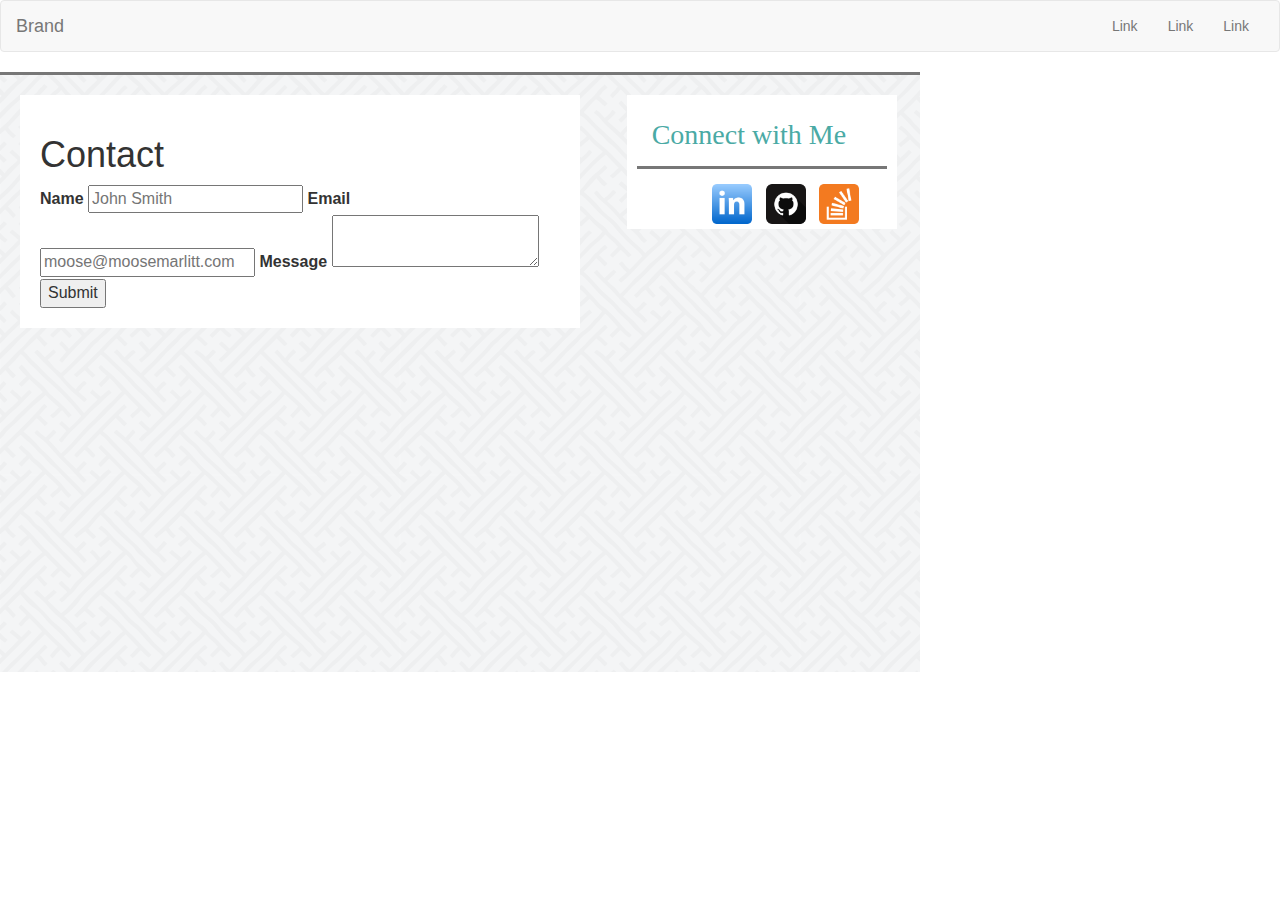
==== contact.html @ 6fec91e3 "draft1" ====
<!DOCTYPE html>
<html>
<head>
  <title>Joseph's Profile</title>
  <link rel="stylesheet" type="text/css" href="style.css">
  <!-- Latest compiled and minified CSS -->
<link rel="stylesheet" href="https://maxcdn.bootstrapcdn.com/bootstrap/3.3.7/css/bootstrap.min.css" integrity="sha384-BVYiiSIFeK1dGmJRAkycuHAHRg32OmUcww7on3RYdg4Va+PmSTsz/K68vbdEjh4u" crossorigin="anonymous">
<link rel="stylesheet" type="text/css" href="assets/css/style.css">

</head>
<body>
  <nav class="navbar navbar-default">
  <div class="container-fluid">
    <!-- Brand and toggle get grouped for better mobile display -->
    <div class="navbar-header">
      <button type="button" class="navbar-toggle collapsed" data-toggle="collapse" data-target="#bs-example-navbar-collapse-1" aria-expanded="false">
        <span class="sr-only">Toggle navigation</span>
        <span class="icon-bar"></span>
        <span class="icon-bar"></span>
        <span class="icon-bar"></span>
      </button>
      <a class="navbar-brand" href="#">Brand</a>
    </div>

    <!-- Collect the nav links, forms, and other content for toggling -->
    <div class="collapse navbar-collapse" id="bs-example-navbar-collapse-1">
      <ul class="nav navbar-nav">
      </ul>
      <ul class="nav navbar-nav navbar-right">
        <li><a href="#">Link</a></li>
        <li><a href="#">Link</a></li>
        <li><a href="#">Link</a></li>
      </ul>
    </div><!-- /.navbar-collapse -->
  </div><!-- /.container-fluid -->
</nav>
<div id="background">
	<div class="row">
		<div class="col-md-8">
			<div id="main">      
        <h1>Contact</h1>
        <form action="mailto:joseph.marlitt@gmail.com" method="GET" action="/action_page.php">
          <label class="labels" for="fname">Name</label>
          <input type="text" id="contactname" name="contactname" placeholder="John Smith">

          <label class="labels" for="lname">Email</label>
          <input type="email" id="email" name="email" placeholder="moose@moosemarlitt.com">

          <label class="labels" for="lname">Message</label>
          <textarea type="text" id="message" name="lastname"> </textarea> 

          <input type="submit" id="submit" name="Submit">
      </div>
		</div>
		<div class="col-md-4">
			<div id="sidebar">
				<h1 class="connect">Connect with Me</h1>
				<ul id="icons">
					<a href="https://www.linkedin.com/in/josephmarlitt/"><img class="icon" src="assets/images/linkedin.png" height="50px" width="50px" ></a>
					<a href="https://github.com/joseph-marlitt"><img class="icon" src="assets/images/github.png" height="50px" width="50px"></a>
					<a href="https://stackoverflow.com/users/8727156/joseph-marlitt"><img class="icon" src="assets/images/stackoverflow.png" height="50px" width="50px"></a>
				</ul>
			</div>
		</div>
	</div>		
		
</body>
</div>	
</body>
</html>
---- assets/css/style.css ----
#wrapper {
	min-height: 100%;
	margin-bottom: -145px;
	margin: auto;
	width: 960px;
	overflow: auto;
}
#wrapper:after {
	content: "";
	display: block;
}
body {
	background-color: #ffffff;
}

#name {
	float: left;
	font-family: 'Georgia', Times, Times New Roman, serif;
	font-size: 28px;
	background-color: #4aaaa5;
	color: #ffffff;
	padding: 25px 0px 20px 0px;
	width: 250px;
	margin-top: 5px;
	text-align: center;
	position: relative;
	left: 20px;
}
#nav {
	text-decoration: none;
	float: right;
	position: relative;
	right: 5px;
	bottom: -35px;
	padding: 0 5px;
	margin: 5px;
}
.links:hover {
    background-color: #4aaaa5;
    color: #ffffff;

}
#middle:hover {
	background-color: #4aaaa5;
    color: #ffffff;
}
.links {
	border-right-width: 1px;
	border-right-style: solid;
	text-decoration: none;
	color: #777777;
	width: 33%;
	display: inline;
	font-family: 'Arial', 'Helvetica Neue', Helvetica, sans-serif;
	font-size: 16px;
	padding: 10px;
}
.links:last-child{
	border:none;
}

#middle {
	text-decoration: none;
	width: 33%;
	color: #777777;
	border-left: solid;
	border-right: solid;
	display: inline;
	font-family: 'Arial', 'Helvetica Neue', Helvetica, sans-serif;
	font-size: 16px;
	padding-left: 10px;
	padding-right: 10px;
}
#background {
	clear: both;
	background-image: url(../images/background.png);
	border-top: solid;
	border-color: #777777;
	padding: 20px;
	width: 920px;
	height: 600px;
	overflow: auto;	
}
#main {
	float: left;
	width: 560px;
	padding: 20px;
	margin-right: 50px;
	color: 777777;
	background-color: #ffffff;
	font-family: 'Roboto', sans-serif;
	font-size: 16px;
	overflow: auto;
}
.aboutme {
	padding: 10px;
	font-family: 'Georgia', Times, Times New Roman, serif;
	font-size: 28px;
	background-color: #ffffff;
	color: #4aaaa5;
	height:auto;
	border-bottom: 1px;
	overflow: auto;

}
#headshot {
	float: left;
	margin: 5px;
	padding-top: 20px;
}
#sidebar {
	float: left;
	width: 270px;
	background-color: #ffffff;
}

p {
	font-family: 'Roboto', sans-serif;
	font-size: 20px;
	padding-top: 20px;
	color: #777777;
	border-top: solid;
}

#sidebar {
	width: 270px;

}
.connect {
	padding: 15px;
	margin: 10px;
	border-bottom-width: 2px;
	border-bottom: solid;
	border-bottom-color: #777777;
	font-family: 'Georgia', Times, Times New Roman, serif;
	font-size: 28px;
	background-color: #ffffff;
	color: #4aaaa5;
}
#icons {
	margin-left: 40px;
	padding-top: 10px;
	display: inline;
}
.icon {
	padding: 5px;

}
footer {
	padding-top: 40px;
	text-align: center;
	background-color: #666666;
	border-top: solid;
	border-color: #4aaaa5;
	border-width: 5px;
	color: #ffffff;
	height: 100px;
	width: auto;
}
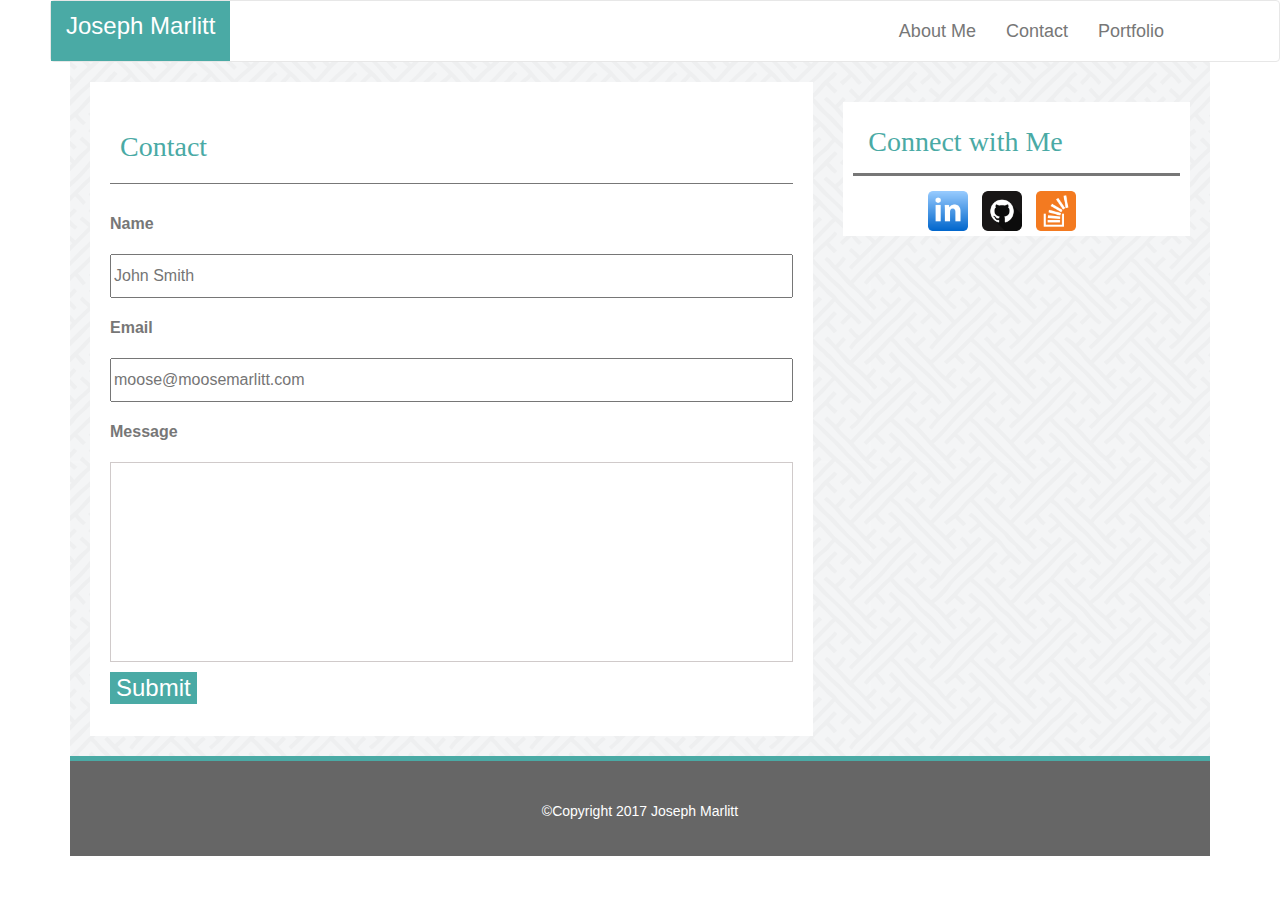
==== commit 546468dc: "rough" ====
--- a/contact.html
+++ b/contact.html
@@ -6,7 +6,63 @@
   <!-- Latest compiled and minified CSS -->
 <link rel="stylesheet" href="https://maxcdn.bootstrapcdn.com/bootstrap/3.3.7/css/bootstrap.min.css" integrity="sha384-BVYiiSIFeK1dGmJRAkycuHAHRg32OmUcww7on3RYdg4Va+PmSTsz/K68vbdEjh4u" crossorigin="anonymous">
 <link rel="stylesheet" type="text/css" href="assets/css/style.css">
+<style type="text/css">
+    h1 {
+      padding: 10px;
+      font-family: 'Georgia', Times, Times New Roman, serif;
+      font-size: 28px;
+      background-color: #ffffff;
+      color: #4aaaa5;
+    }
+    form { 
+      font-family: 'Arial', 'Helvetica Neue', Helvetica, sans-serif;
+      font-size: 16px;
+      width: 100%;
+      padding: 10px 0px 10px 0px;
+      border-top: solid;
+      border-color: #777777;
+      border-width: 1px;
+      line-height: 30px;
 
+    }
+    #contactname {
+      padding: 5px 0px 5px 2px;
+      width: 100%;
+    }
+    #email {
+      padding: 5px 0px 5px 2px;
+      width: 100%;
+    }
+    #message {
+      padding: 5px 0px 5px 2px;
+      height: 200px;
+      width: 100%;
+      border-color: #d0caca;
+      resize: none;
+    }
+    .labels {
+      color: #777777;
+      font-family: 'Arial', 'Helvetica Neue', Helvetica, sans-serif;
+      font-size: 16px;
+      margin-top: 5px;
+      font-size: 16px;
+      padding: 10px 0px 10px;
+      width: 100%;
+    }
+    #submit {
+      position: relative;
+      font-family: 'Arial', 'Helvetica Neue', Helvetica, sans-serif;
+      font-size: 24px;
+      background-color: #4aaaa5;
+      color: #ffffff;
+      left: 0px; 
+      top: 0px;
+      border: none;
+    }
+    #submit:hover {
+      cursor: pointer;
+    }
+  </style>
 </head>
 <body>
   <nav class="navbar navbar-default">
@@ -19,7 +75,7 @@
         <span class="icon-bar"></span>
         <span class="icon-bar"></span>
       </button>
-      <a class="navbar-brand" href="#">Brand</a>
+      <a class="navbar-brand" href="#">Joseph Marlitt</a>
     </div>
 
     <!-- Collect the nav links, forms, and other content for toggling -->
@@ -27,13 +83,14 @@
       <ul class="nav navbar-nav">
       </ul>
       <ul class="nav navbar-nav navbar-right">
-        <li><a href="#">Link</a></li>
-        <li><a href="#">Link</a></li>
-        <li><a href="#">Link</a></li>
+        <li><a href="index.html">About Me</a></li>
+        <li><a href="contact.html">Contact</a></li>
+        <li><a href="portfolio.html">Portfolio</a></li>
       </ul>
     </div><!-- /.navbar-collapse -->
   </div><!-- /.container-fluid -->
 </nav>
+<div class="container">
 <div id="background">
 	<div class="row">
 		<div class="col-md-8">
@@ -67,4 +124,5 @@
 </body>
 </div>	
 </body>
+<footer>&copy;Copyright 2017 Joseph Marlitt</footer>
 </html>
--- a/assets/css/style.css
+++ b/assets/css/style.css
@@ -1,3 +1,104 @@
+/* navbar */
+.navbar-collapse {
+	padding-right: 100px;
+}
+.navbar {
+	margin-bottom: 0px;
+}
+.navbar-right {
+	font-size: 18px;
+	margin-top: 10px;
+}
+.navbar-right {
+	border: solid;
+	border: thin;
+}
+.navbar-left {
+	margin-left: 100px;
+}
+.navbar.navbar-default {
+    background-color: #ffffff;
+    border-color: #E7E7E7;
+    margin-left: 50px;
+}
+.navbar-brand {
+	margin-left: 75px;
+	font-size: 24px;
+    color: #ffffff;
+    background-color: #4aaaa5
+}
+/* Title */
+.navbar-default .navbar-brand {
+	height: 60px;
+	margin-left: 75px;
+	font-size: 24px;
+    color: #ffffff;
+    background-color: #4aaaa5;
+}
+.navbar-default .navbar-brand:hover,
+.navbar-default .navbar-brand:focus {
+    color: #4aaaa5;
+    background-color: #ffffff;
+}
+/* Link */
+.navbar-default .navbar-nav > li > a {
+	padding-top: 10px;
+    color: #777777;
+    font-family: 'Arial', 'Helvetica Neue', Helvetica, sans-serif;
+}
+.navbar-default .navbar-nav > li > a:hover,
+.navbar-default .navbar-nav > li > a:focus {
+    color: #4aaaa5;
+    background-color: #777777;
+}
+.navbar-default .navbar-nav > .active > a,
+.navbar-default .navbar-nav > .active > a:hover,
+.navbar-default .navbar-nav > .active > a:focus {
+    color: #555;
+    background-color: #E7E7E7;
+}
+.navbar-default .navbar-nav > .open > a,
+.navbar-default .navbar-nav > .open > a:hover,
+.navbar-default .navbar-nav > .open > a:focus {
+    color: #555;
+    background-color: #D5D5D5;
+}
+/* Caret */
+.navbar-default .navbar-nav > .dropdown > a .caret {
+    border-top-color: #777;
+    border-bottom-color: #777;
+}
+.navbar-default .navbar-nav > .dropdown > a:hover .caret,
+.navbar-default .navbar-nav > .dropdown > a:focus .caret {
+    border-top-color: #333;
+    border-bottom-color: #333;
+}
+.navbar-default .navbar-nav > .open > a .caret,
+.navbar-default .navbar-nav > .open > a:hover .caret,
+.navbar-default .navbar-nav > .open > a:focus .caret {
+    border-top-color: #555;
+    border-bottom-color: #555;
+}
+/* Mobile version */
+.navbar-default .navbar-toggle {
+    border-color: #DDD;
+}
+.navbar-default .navbar-toggle:hover,
+.navbar-default .navbar-toggle:focus {
+    background-color: #DDD;
+}
+.navbar-default .navbar-toggle .icon-bar {
+    background-color: #CCC;
+}
+@media (max-width: 767px) {
+    .navbar-default .navbar-nav .open .dropdown-menu > li > a {
+        color: #777;
+    }
+    .navbar-default .navbar-nav .open .dropdown-menu > li > a:hover,
+    .navbar-default .navbar-nav .open .dropdown-menu > li > a:focus {
+          color: #333;
+    }
+}
 #wrapper {
 	min-height: 100%;
 	margin-bottom: -145px;
@@ -14,7 +115,6 @@
 }
 
 #name {
-	float: left;
 	font-family: 'Georgia', Times, Times New Roman, serif;
 	font-size: 28px;
 	background-color: #4aaaa5;
@@ -74,16 +174,14 @@
 #background {
 	clear: both;
 	background-image: url(../images/background.png);
-	border-top: solid;
-	border-color: #777777;
 	padding: 20px;
-	width: 920px;
-	height: 600px;
+	width: 100%;
+	height: auto;
 	overflow: auto;	
 }
 #main {
 	float: left;
-	width: 560px;
+	width: 100%;
 	padding: 20px;
 	margin-right: 50px;
 	color: 777777;
@@ -109,6 +207,7 @@
 	padding-top: 20px;
 }
 #sidebar {
+	margin-top: 20px;
 	float: left;
 	width: 270px;
 	background-color: #ffffff;
@@ -123,14 +222,15 @@
 }
 
 #sidebar {
-	width: 270px;
+	width: 100%;
 
 }
 .connect {
 	padding: 15px;
 	margin: 10px;
-	border-bottom-width: 2px;
+	border-bottom-width: thin;
 	border-bottom: solid;
+	border-style: thin;
 	border-bottom-color: #777777;
 	font-family: 'Georgia', Times, Times New Roman, serif;
 	font-size: 28px;
